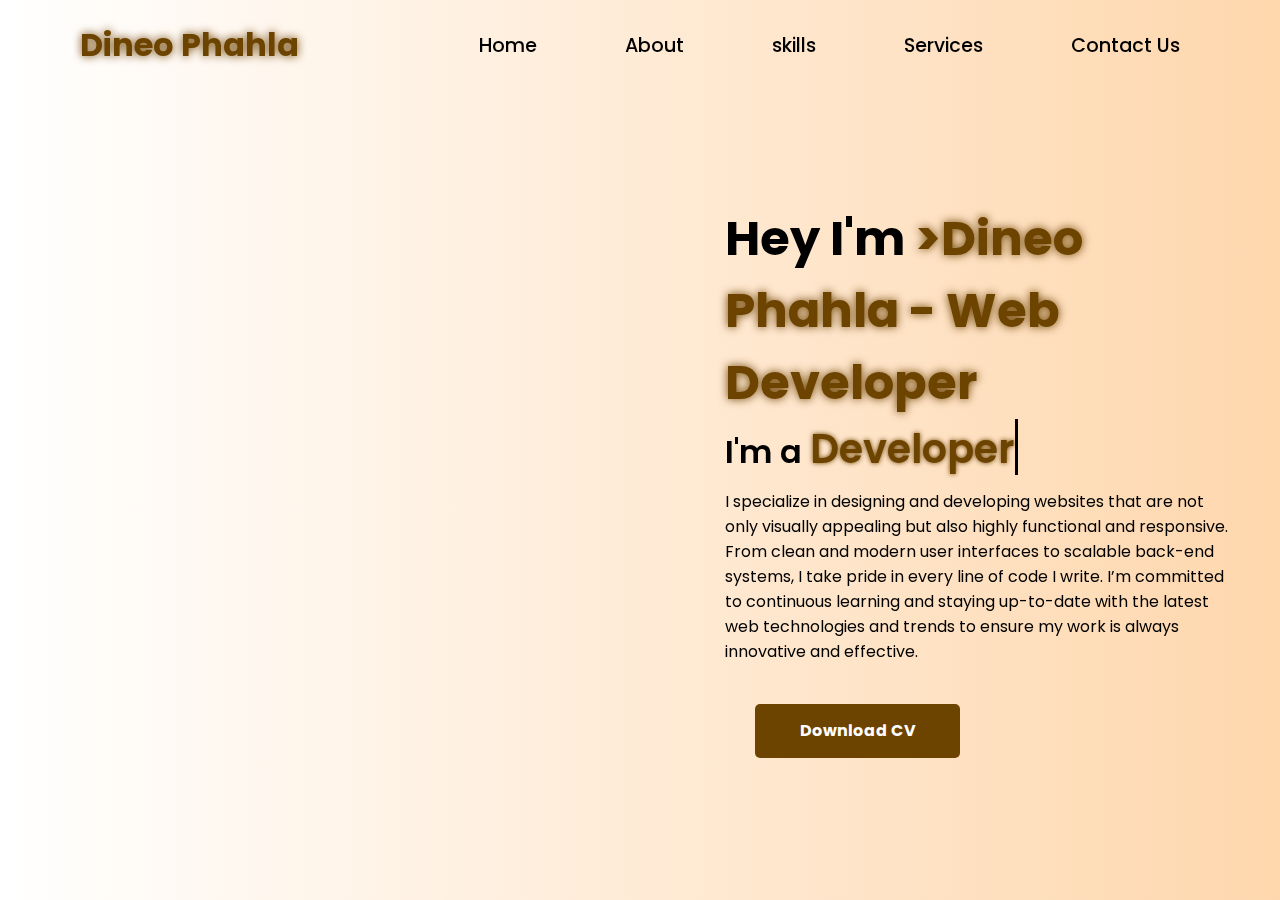
==== about.html @ 7a556b04 "about" ====
<!DOCTYPE html>
<html lang="en">
<head>
    <meta charset="UTF-8">
    <meta name="viewport" content="width=device-width, initial-scale=1.0">
    <link rel="stylesheet" href="https://cdnjs.cloudflare.com/ajax/libs/font-awesome/6.7.1/css/all.min.css">
    <title>Dineo Portfolio</title>
    <link rel="stylesheet" href="style.css">
    <link rel="stylesheet" href="https://unpkg.com/aos@next/dist/aos.css" />
</head>

<body>
    <nav>
        <div class="nav-container">
            <div class="logo" data-aos="zoom-in" data-aos-duration="1000">
                <span>Dineo Phahla</span>
            </div>
            <div class="links">
                <div class="link about-btn" data-aos="fade-up" data-aos-duration="1000" data-aos-delay="600"><a href="home-page.html">Home</a></div>
                <div class="link about-btn" data-aos="fade-up" data-aos-duration="1000" data-aos-delay="600"><a href="#">About</a></div>
                <div class="link skills-btn" data-aos="fade-up" data-aos-duration="1000" data-aos-delay="600"><a href="#">skills</a></div>
                <div class="link services-btn" data-aos="fade-up" data-aos-duration="1000" data-aos-delay="600"><a href="#">Services</a></div>
                <div class="link contact-btn" data-aos="fade-up" data-aos-duration="1000" data-aos-delay="600"><a href="contact.html">Contact Us</a></div>
            </div>

            <!-- closes here -->

            <i class="fa-solid fa-bars hamburg" onclick="hamburg()"></i>
        </div>
        <div class="dropdown">
            <div class="links">
                <a href="">Home</a>
                <i class="fa-solid fa-xmark cancel" onclick="cancel()"></i>
                <a href="">About</a>
                <i class="fa-solid fa-xmark cancel" onclick="cancel()"></i>
                <a href="">Skills</a>
                <i class="fa-solid fa-xmark cancel" onclick="cancel()"></i>
                <a href="">Services</a>
                <i class="fa-solid fa-xmark cancel" onclick="cancel()"></i>
                <a href="">Contact Us</a>
                <i class="fa-solid fa-xmark cancel" onclick="cancel()"></i>
            </div>
        </div>

        <!-- Another div close -->
    </nav>
        <section>
            <div class="main-container">
                <div class="image" data-aos="zoom-in-right" data-aos-duration="2500">
                    <img src="main.png" alt="">
                </div>
                <div class="content">
                    <h1 data-aos="fade-left" data-aos-duration="1000" data-aos-delay="800">Hey I'm <span>>Dineo Phahla - Web Developer</span></h1>
                    <div class="typewriter" data-aos="fade-right" data-aos-duration="1000" data-aos-delay="900">I'm a <span></span></div>
                    <p data-aos="flip-up" data-aos-duration="1000" data-aos-delay="1000">I specialize in designing and developing websites that are not only visually appealing but also highly functional and responsive. From clean and modern user interfaces to scalable back-end systems, I take pride in every line of code I write. I’m committed to continuous learning and staying up-to-date with the latest web technologies and trends to ensure my work is always innovative and effective.</p>
                   
                    <div class="btn" data-aos="zoom-out-left" data-aos-duration="1000" data-aos-delay="1300">
                        <button>Download CV</button>
                    </div>
                </div>
            </div>
            
        </section>
        <script src="https://unpkg.com/aos@next/dist/aos.js"></script>
        <script>
          AOS.init({offset:0});
        </script>
        <script>
            function hamburg(){
                const navbar = document.querySelector(".dropdown")
                navbar.style.transform = "translateY(0px)"
            }
            function cancel(){
                const navbar = document.querySelector(".dropdown")
                navbar.style.transform = "translateY(-500px)"
            }
        </script>

</body>
</html>
---- style.css ----
@import url('https://fonts.googleapis.com/css2?family=Poppins:wght@100;200;300;400;500;600&display=swap');
*{
    padding: 0;
    margin: 0;
    font-family: 'Poppins', sans-serif;
    box-sizing: border-box;
}
html{
    overflow-x: hidden;
}
body{
    width: 100%;
    height: 100vh;
    overflow: hidden;
    background: linear-gradient(to right, rgb(255,255,255), rgb(254,215,173));
}
nav{
    width: 100%;
    height: 10vh;
    position: sticky;
}
.nav-container{
    width: 100%;
    height: 100%;
    display: flex;
    justify-content: space-around;
    align-items: center;
}
.logo{
    color: black;
    font-size: 2rem;
    font-weight: bolder;
}
.logo span{
    color: rgb(109,67, 0);
    text-shadow: 0 0 10px rgb(109,67, 0);
}
.hamburg, .cancel{
    cursor: pointer;
    position: absolute;
    right: 15px;
    top: 10px;
    color: black;
    font-size: 2rem;
    display: none;
}
.nav-container .links {
    display: flex;
    gap: 3rem;
    align-items: center;
}
.nav-container .links a{
    position: relative;
    font-size: 1.2rem;
    color: black;
    text-decoration: none;
    font-weight: 500;
    transform: 0.3s linear;
}
.nav-container .links a::before{
    position: absolute;
    content: "";
    bottom: -3px;
    left: 0;
    width: 0%;
    height: 3px;
    background-color: rgb(109,67, 0);
    transition: 0.2s linear;
}
.nav-container .links a:hover::before{
    width: 100%;
}

/* we are here Dineo */
.nav-container .contact-btn{
    background-color: transparent;
    padding: 5px 20px;
    border-radius: 20px;
    /* border: 2px solid rgb(109,67, 0); */
    transition: 0.2s linear;
}
.nav-container .contact-btn a{
    color: black;
    transition: 0.3s linear;
    text-decoration: none;
}
.nav-container .contact-btn:hover, .nav-container .contact-btn:hover a{
    background-color: rgb(109,67, 0);
    color: white;
}

/* Contact page edits */


.nav-container .main{
    background-color: transparent;
    padding: 5px 20px;
    border-radius: 20px;
    /* border: 2px solid rgb(109,67, 0); */
    transition: 0.2s linear;
}

.nav-container .main a{
    color: black;
    transition: 0.3s linear;
    text-decoration: none;
}
.nav-container .contact-btn:hover, .nav-container .contact-btn:hover a{
    background-color: rgb(109,67, 0);
    color: white;
}


/* Home button */

.nav-container .home-btn{
    background-color: transparent;
    padding: 5px 20px;
    border-radius: 20px;
    /* border: 2px solid rgb(109,67, 0); */
    transition: 0.2s linear;
}
.nav-container .home-btn a{
    color: black;
    transition: 0.3s linear;
    text-decoration: none;
}
.nav-container .home-btn:hover, .nav-container .home-btn:hover a{
    background-color: rgb(109,67, 0);
    color: white;
}

/* About button */

.nav-container .about-btn{
    background-color: transparent;
    padding: 5px 20px;
    border-radius: 20px;
    /* border: 2px solid rgb(109,67, 0); */
    transition: 0.2s linear;
}
.nav-container .about-btn a{
    color: black;
    transition: 0.3s linear;
}
.nav-container .about-btn:hover, .nav-container .about-btn:hover a{
    background-color: rgb(109,67, 0);
    color: white;
}

/* Skills button */

.nav-container .skills-btn{
    background-color: transparent;
    padding: 5px 20px;
    border-radius: 20px;
    /* border: 2px solid rgb(109,67, 0); */
    transition: 0.2s linear;
}
.nav-container .skills-btn a{
    color: black;
    transition: 0.3s linear;
}
.nav-container .skills-btn:hover, .nav-container .skills-btn:hover a{
    background-color: rgb(109,67, 0);
    color: white;
}

/* Service button */

.nav-container .services-btn{
    background-color: transparent;
    padding: 5px 20px;
    border-radius: 20px;
    /* border: 2px solid rgb(109,67, 0); */
    transition: 0.2s linear;
}
.nav-container .services-btn a{
    color: black;
    transition: 0.3s linear;
}
.nav-container .services-btn:hover, .nav-container .services-btn:hover a{
    background-color: rgb(109,67, 0);
    color: white;
}

.nav-container .links a:hover{
    color: rgb(109,67, 0);
}
.dropdown{
    z-index: 100;
    position: absolute;
    top: 0;
    transform: translateY(-500px);
    width: 100%;
    height: auto;
    backdrop-filter: brightness(40%) blur(3px);
    box-shadow: 0 0 20px black;
    transition: 0.2s linear;
}
.dropdown .links a{
    color: white;
    display: flex;
    text-decoration: none;
    justify-content: center;
    padding: 15px 0;
    align-items: center;
    transition: 0.2s linear;
}
.dropdown .links a:hover{
    background-color: rgb(109,67, 0);
}
section{
    width: 100%;
    height: 90vh;
}
.main-container{
    width: 100%;
    height: 100%;
    display: flex;
    justify-content: space-evenly;
    align-items: center;
}
.main-container .image{
    z-index: -1;
    width: 50%;
}
.main-container .image img{
    width: 100%;
}
.main-container .content{
    color: black;
    width: 40%;
    min-height: 100px;
}
.content h1{
    font-size: clamp(1rem, 2rem + 5vw, 3rem);
}
.content h1 span{
    color: rgb(109,67, 0);
    text-shadow: 0 0 10px rgb(109,67, 0);
}
.content .typewriter{
    font-weight: 600;
    font-size: clamp(1rem, 1rem + 5vw, 2rem);
}
.content .typewriter span{
    color: rgb(109,67, 0);
    font-size: 2.5rem;
    text-shadow: 0 0 5px rgb(109,67, 0);
    position: relative;
    transition: 0.3s linear;
}
.typewriter span::before{
    content: "Developer";
    animation: words 15s infinite;
}
.typewriter span::after{
    content: "";
    position: absolute;
    width: calc(100% + 8px);
    height: 100%;
    border-left: 3px solid black;
    animation:  cursor 0.6s linear infinite;
}
@keyframes cursor {
    to{
        border-left: 3px solid #b74b4b;
    }
}
@keyframes words {
    0%, 33%{
        content: "Developer";
    }
    34%, 66%{
        content: "Designer";
    }
    67%, 100%{
        content: "Tester";
    } 
}
.content p{
    font-size: clamp(0.4rem, 0.2rem + 9vw, 1rem);
    margin: 10px 0;
}
.social-links i{
    display: inline-flex;
    justify-content: center;
    align-items: center;
    width: 3rem;
    height: 3rem;
    background-color:transparent;
    border: 0.2rem solid rgb(109,67, 0);
    border-radius: 50%;
    color:rgb(109,67, 0);
    margin: 5px 10px;
    font-size: 1.5rem;
    transition: 0.2s linear;
}
.social-links i:hover{
    scale: 1.3;
    color: white;
    background-color: rgb(109,67, 0);
    filter: drop-shadow(0 0 10px rgb(109,67,0));
}
.content button{
    width: 40%;
    height: 6vh;
    margin: 30px;
    background-color: rgb(109,67, 0);
    color: white;
    border: none;
    outline: none;
    font-size: 100%;
    font-weight: 700;
    border-radius: 5px;
    transition: 0.2s linear;
}
.content button:hover{
 scale: 1.1;
 color: rgb(109,67, 0);
 border: 2px solid rgb(109,67, 0);
 background-color: transparent;
 font-weight: 700;
 box-shadow: 0 0 40px rgb(109,67, 0);
}
@media (max-width:884px) {
    body{
        overflow-y: visible;
    }
    nav .logo{
        position: absolute;
        top: 16px;
        left: 15px;
        font-size: 1.5rem;
    }
    .main-container{
        display: flex;
        flex-direction: column;
    }
    .nav-container .links{
        display: none;
    }
    .hamburg,.cancel{
        display: block;
    }
    .main-container .content{
        width: 80%;
    }
    .social-links i{
        width: 2.5rem;
        height: 2.5rem;
        font-size: 1.5rem;
    }
    .cancel{
        color: white;
    }
    .main-container .image{
        width: 80%;
        margin-bottom: 0px;
    }
}
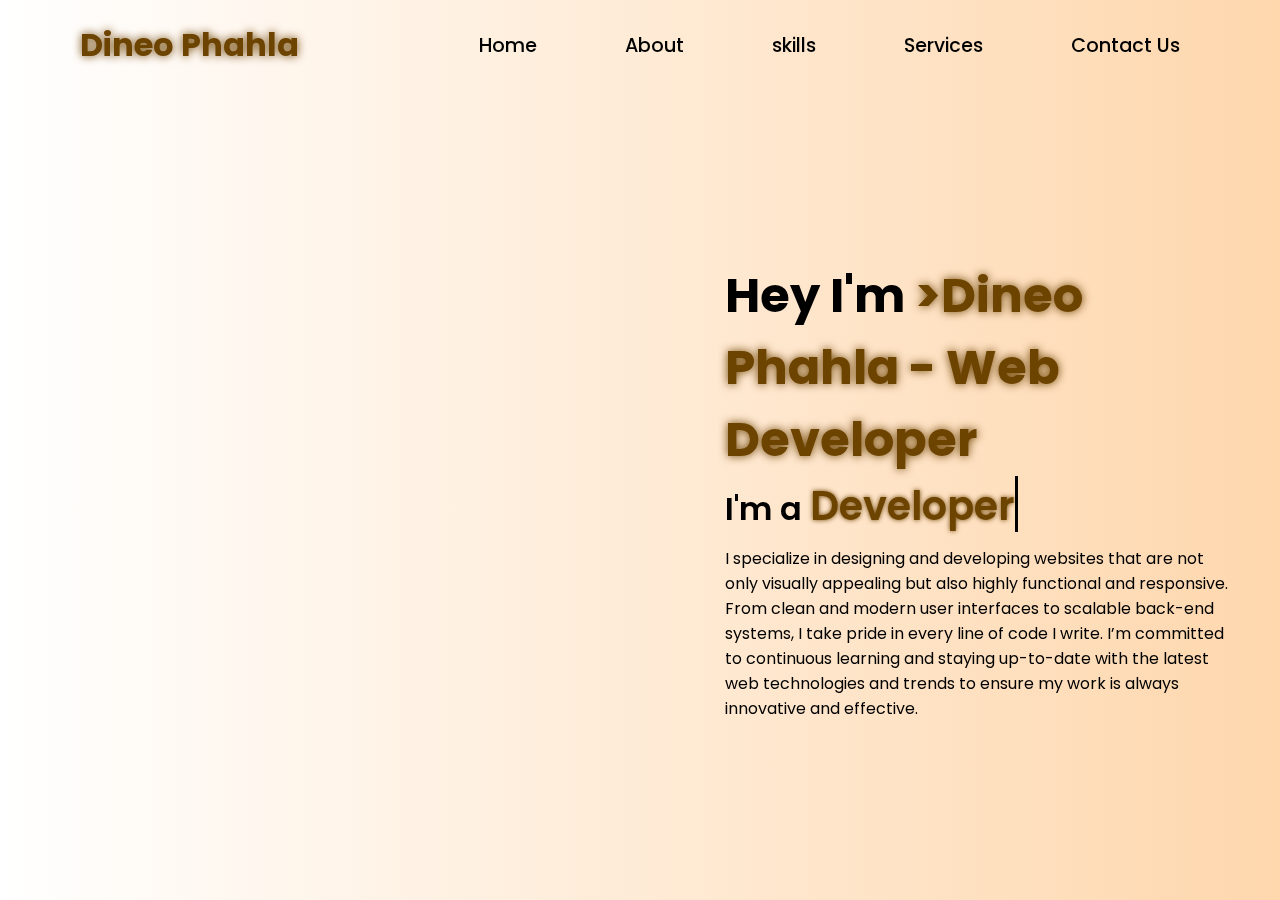
==== commit 6d57891a: "about" ====
--- a/about.html
+++ b/about.html
@@ -54,9 +54,6 @@
                     <div class="typewriter" data-aos="fade-right" data-aos-duration="1000" data-aos-delay="900">I'm a <span></span></div>
                     <p data-aos="flip-up" data-aos-duration="1000" data-aos-delay="1000">I specialize in designing and developing websites that are not only visually appealing but also highly functional and responsive. From clean and modern user interfaces to scalable back-end systems, I take pride in every line of code I write. I’m committed to continuous learning and staying up-to-date with the latest web technologies and trends to ensure my work is always innovative and effective.</p>
                    
-                    <div class="btn" data-aos="zoom-out-left" data-aos-duration="1000" data-aos-delay="1300">
-                        <button>Download CV</button>
-                    </div>
                 </div>
             </div>
             
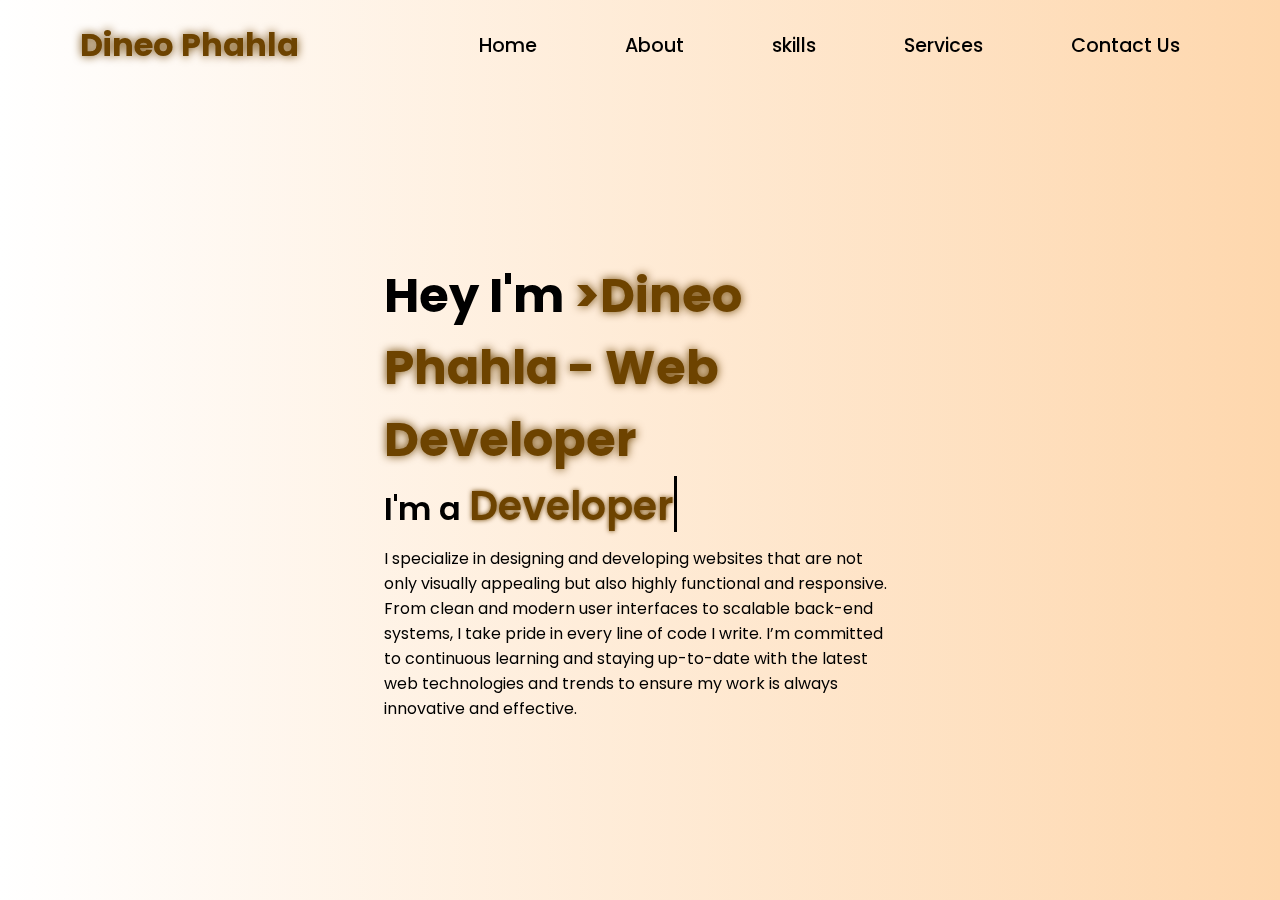
==== commit 3b4c180f: "logos added" ====
--- a/about.html
+++ b/about.html
@@ -16,9 +16,9 @@
                 <span>Dineo Phahla</span>
             </div>
             <div class="links">
-                <div class="link about-btn" data-aos="fade-up" data-aos-duration="1000" data-aos-delay="600"><a href="home-page.html">Home</a></div>
-                <div class="link about-btn" data-aos="fade-up" data-aos-duration="1000" data-aos-delay="600"><a href="#">About</a></div>
-                <div class="link skills-btn" data-aos="fade-up" data-aos-duration="1000" data-aos-delay="600"><a href="#">skills</a></div>
+                <div class="link about-btn" data-aos="fade-up" data-aos-duration="1000" data-aos-delay="600"><a href="index.html">Home</a></div>
+                <div class="link about-btn" data-aos="fade-up" data-aos-duration="1000" data-aos-delay="600"><a href="about.html">About</a></div>
+                <div class="link skills-btn" data-aos="fade-up" data-aos-duration="1000" data-aos-delay="600"><a href="skills.html">skills</a></div>
                 <div class="link services-btn" data-aos="fade-up" data-aos-duration="1000" data-aos-delay="600"><a href="#">Services</a></div>
                 <div class="link contact-btn" data-aos="fade-up" data-aos-duration="1000" data-aos-delay="600"><a href="contact.html">Contact Us</a></div>
             </div>
@@ -46,9 +46,7 @@
     </nav>
         <section>
             <div class="main-container">
-                <div class="image" data-aos="zoom-in-right" data-aos-duration="2500">
-                    <img src="main.png" alt="">
-                </div>
+                
                 <div class="content">
                     <h1 data-aos="fade-left" data-aos-duration="1000" data-aos-delay="800">Hey I'm <span>>Dineo Phahla - Web Developer</span></h1>
                     <div class="typewriter" data-aos="fade-right" data-aos-duration="1000" data-aos-delay="900">I'm a <span></span></div>
--- a/style.css
+++ b/style.css
@@ -165,6 +165,59 @@
     background-color: rgb(109,67, 0);
     color: white;
 }
+
+/* check skills */
+
+.skills-section {
+    font-family: Arial, sans-serif;
+    max-width: 600px;
+    margin: 20px auto;
+    text-align: left;
+    padding: 20px;
+    /* background-color: #f9f9f9; */
+    /* border: 1px solid #ddd; */
+    /* border-radius: 10px; */
+}
+
+.main-container {
+
+     /* h2 check */
+     h2{
+        /* position: relative; */
+        text-align: center;
+        text-transform: uppercase;
+        font-size: 4rem;
+        font-weight: 700;
+        top: 50%;
+        /* left: 50%; */
+    }
+}
+
+/* Unordered list styling */
+.main-container .skills-list {
+    list-style-type: disc; /* Default bullet points */
+    margin: 0 auto; /* Centers the list horizontally */
+    padding: 0;
+    display: inline-block; /* Makes the list behave like inline content */
+    text-align: left; /* Ensures bullets align correctly */
+    color: #444;
+
+   
+}
+
+/* List item styling */
+.main-container .skills-list li {
+    margin: 5px 0; /* Space between list items */
+    font-size: 1.2rem; /* Increase font size */
+    transition: transform 0.2s ease, color 0.2s ease;
+}
+
+.main-container .skills-list li:hover {
+    transform: translateX(5px); /* Moves the item slightly to the right */
+    color: #6d4300; /* Change text color */
+}
+
+
 
 /* Service button */
 
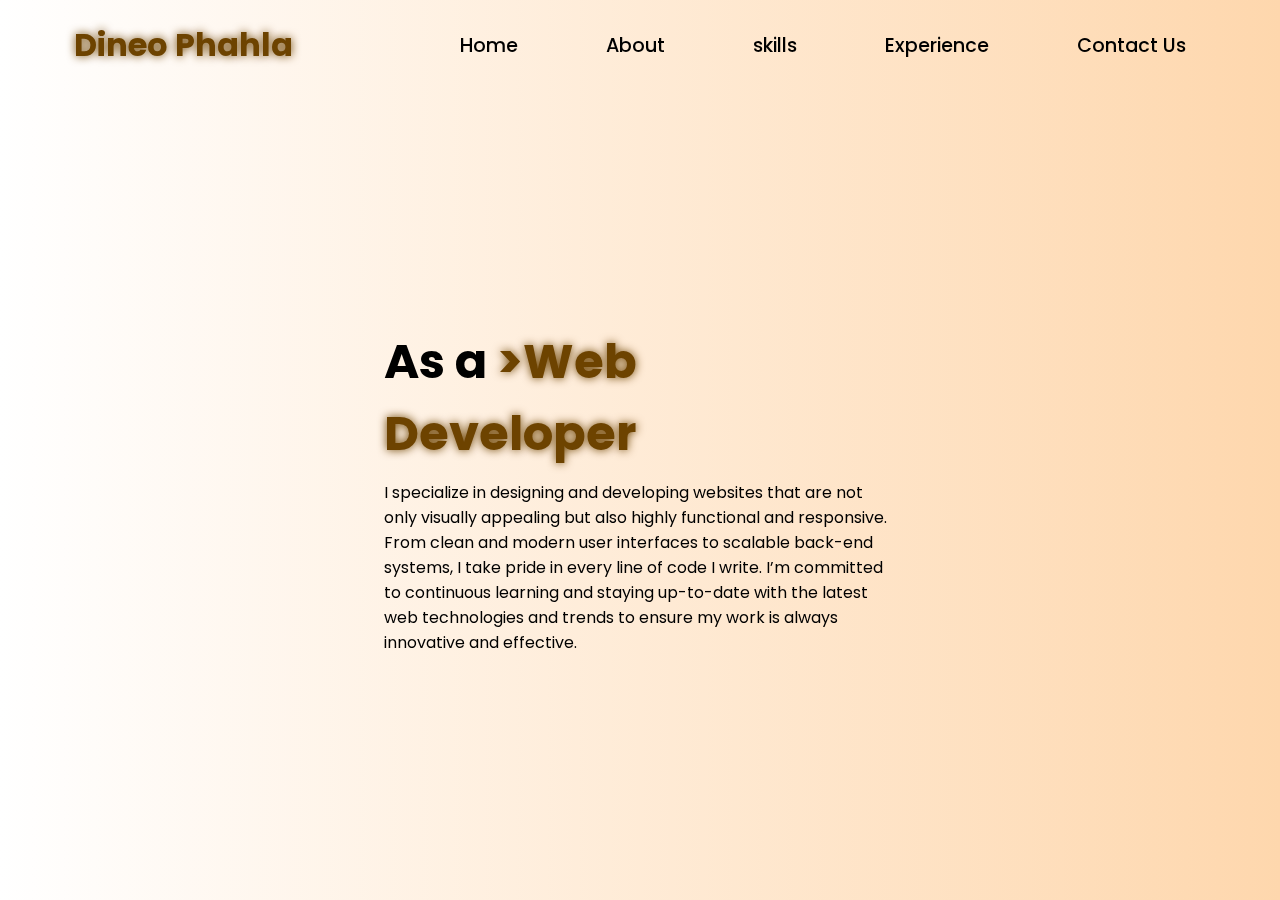
==== commit 098ea95c: "almost done" ====
--- a/about.html
+++ b/about.html
@@ -19,7 +19,7 @@
                 <div class="link about-btn" data-aos="fade-up" data-aos-duration="1000" data-aos-delay="600"><a href="index.html">Home</a></div>
                 <div class="link about-btn" data-aos="fade-up" data-aos-duration="1000" data-aos-delay="600"><a href="about.html">About</a></div>
                 <div class="link skills-btn" data-aos="fade-up" data-aos-duration="1000" data-aos-delay="600"><a href="skills.html">skills</a></div>
-                <div class="link services-btn" data-aos="fade-up" data-aos-duration="1000" data-aos-delay="600"><a href="#">Services</a></div>
+                <div class="link services-btn" data-aos="fade-up" data-aos-duration="1000" data-aos-delay="600"><a href="experience.html">Experience</a></div>
                 <div class="link contact-btn" data-aos="fade-up" data-aos-duration="1000" data-aos-delay="600"><a href="contact.html">Contact Us</a></div>
             </div>
 
@@ -48,8 +48,8 @@
             <div class="main-container">
                 
                 <div class="content">
-                    <h1 data-aos="fade-left" data-aos-duration="1000" data-aos-delay="800">Hey I'm <span>>Dineo Phahla - Web Developer</span></h1>
-                    <div class="typewriter" data-aos="fade-right" data-aos-duration="1000" data-aos-delay="900">I'm a <span></span></div>
+                    <h1 data-aos="fade-left" data-aos-duration="1000" data-aos-delay="800">As a <span>>Web Developer</span></h1>
+                    <!-- <div class="typewriter" data-aos="fade-right" data-aos-duration="1000" data-aos-delay="900">I'm a <span></span></div> -->
                     <p data-aos="flip-up" data-aos-duration="1000" data-aos-delay="1000">I specialize in designing and developing websites that are not only visually appealing but also highly functional and responsive. From clean and modern user interfaces to scalable back-end systems, I take pride in every line of code I write. I’m committed to continuous learning and staying up-to-date with the latest web technologies and trends to ensure my work is always innovative and effective.</p>
                    
                 </div>
--- a/style.css
+++ b/style.css
@@ -177,6 +177,7 @@
     /* background-color: #f9f9f9; */
     /* border: 1px solid #ddd; */
     /* border-radius: 10px; */
+
 }
 
 .main-container {
@@ -186,10 +187,11 @@
         /* position: relative; */
         text-align: center;
         text-transform: uppercase;
-        font-size: 4rem;
-        font-weight: 700;
+        font-size: 2rem;
+        /* font-weight: 700; */
         top: 50%;
         /* left: 50%; */
+        
     }
 }
 
@@ -279,7 +281,7 @@
     width: 50%;
 }
 .main-container .image img{
-    width: 100%;
+    width: 90%;
 }
 .main-container .content{
     color: black;
@@ -288,6 +290,12 @@
 }
 .content h1{
     font-size: clamp(1rem, 2rem + 5vw, 3rem);
+}
+
+/* p */
+
+.content p{
+    text-justify:distribute-all-lines;
 }
 .content h1 span{
     color: rgb(109,67, 0);
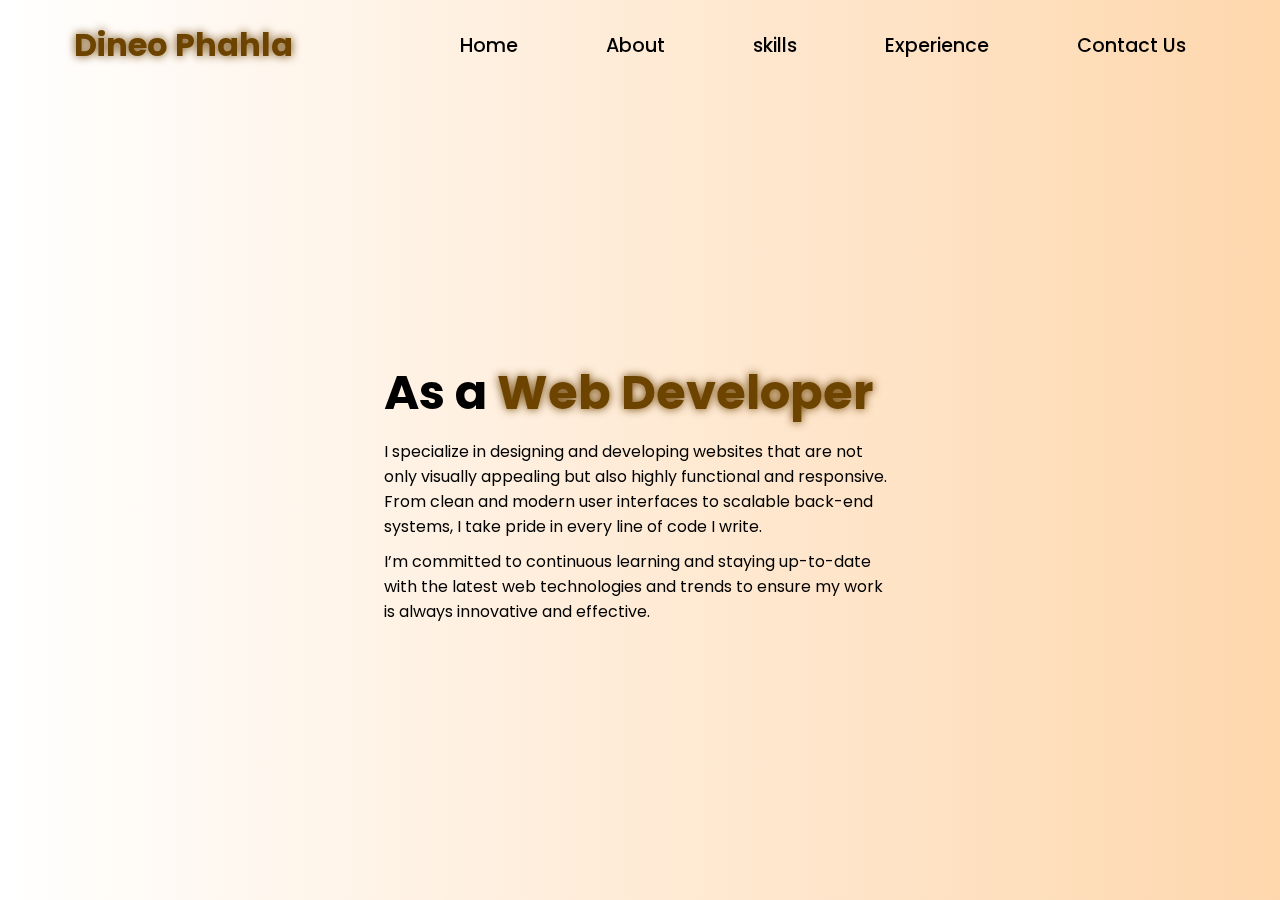
==== commit bf1427c4: "done" ====
--- a/about.html
+++ b/about.html
@@ -48,10 +48,10 @@
             <div class="main-container">
                 
                 <div class="content">
-                    <h1 data-aos="fade-left" data-aos-duration="1000" data-aos-delay="800">As a <span>>Web Developer</span></h1>
+                    <h1 data-aos="fade-left" data-aos-duration="1000" data-aos-delay="800">As a <span>Web Developer</span></h1>
                     <!-- <div class="typewriter" data-aos="fade-right" data-aos-duration="1000" data-aos-delay="900">I'm a <span></span></div> -->
-                    <p data-aos="flip-up" data-aos-duration="1000" data-aos-delay="1000">I specialize in designing and developing websites that are not only visually appealing but also highly functional and responsive. From clean and modern user interfaces to scalable back-end systems, I take pride in every line of code I write. I’m committed to continuous learning and staying up-to-date with the latest web technologies and trends to ensure my work is always innovative and effective.</p>
-                   
+                    <p data-aos="flip-up" data-aos-duration="1000" data-aos-delay="1000">I specialize in designing and developing websites that are not only visually appealing but also highly functional and responsive. From clean and modern user interfaces to scalable back-end systems, I take pride in every line of code I write.</p>
+                   <p data-aos="flip-up" data-aos-duration="1000" data-aos-delay="1000">I’m committed to continuous learning and staying up-to-date with the latest web technologies and trends to ensure my work is always innovative and effective.</p>
                 </div>
             </div>
             
--- a/style.css
+++ b/style.css
@@ -293,6 +293,38 @@
 }
 
 /* p */
+
+.main-container .skills-section{
+    color: black;
+    width: 40%;
+    min-height: 100px;
+}
+
+.skills-section h1{
+    font-size: clamp(1rem, 2rem + 5vw, 3rem);
+}
+
+.skills-section p{
+    text-justify:distribute-all-lines;
+}
+
+.skills-section h1 span{
+    color: rgb(109,67, 0);
+    text-shadow: 0 0 10px rgb(109,67, 0);
+}
+
+.skills-section .typewriter{
+    font-weight: 300;
+    font-size: clamp(1rem, 1rem + 5vw, 2rem);
+}
+
+.skills-section .typewriter span{
+    color: rgb(109,67, 0);
+    font-size: 2rem;
+    text-shadow: 0 0 5px rgb(109,67, 0);
+    position: relative;
+    transition: 0.3s linear;
+}
 
 .content p{
     text-justify:distribute-all-lines;
